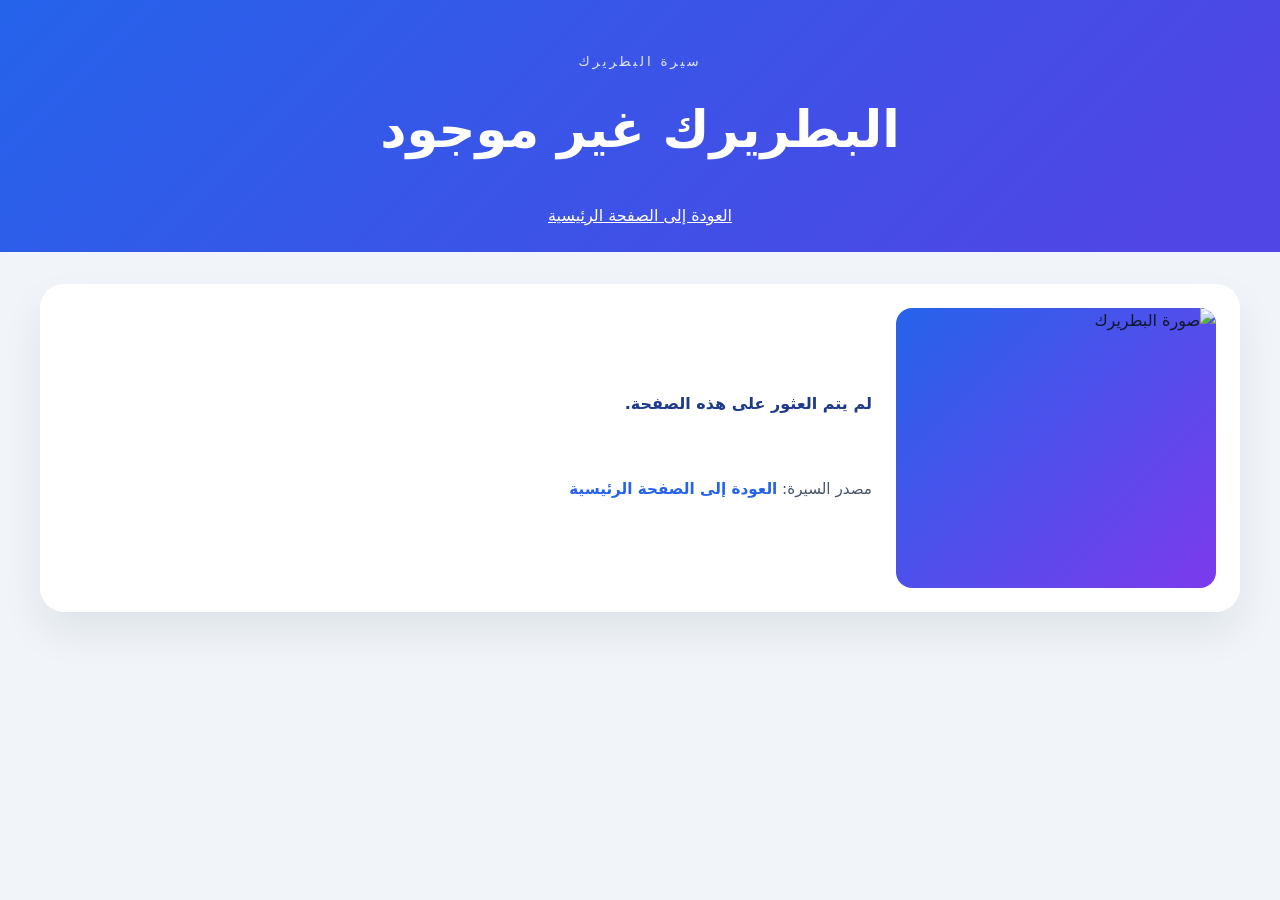
==== details.html @ b46df846 "Fix full patriarch count" ====
<!DOCTYPE html>
<html lang="ar">
<head>
  <meta charset="UTF-8" />
  <meta name="viewport" content="width=device-width, initial-scale=1.0" />
  <title>تفاصيل البطريرك</title>
  <link rel="stylesheet" href="styles.css" />
</head>
<body>
  <header class="hero compact-hero">
    <div class="container hero-content">
      <p class="eyebrow">سيرة البطريرك</p>
      <h1 id="detailTitle">...</h1>
      <a class="back-link" href="index.html">العودة إلى الصفحة الرئيسية</a>
    </div>
  </header>

  <main class="container detail-page">
    <section class="detail-card">
      <img id="detailImage" src="" alt="صورة البطريرك" />
      <div class="detail-content">
        <p class="detail-meta" id="detailMeta"></p>
        <p class="detail-birth" id="detailBirth"></p>
        <p id="detailStory"></p>
        <p class="pope-site">مصدر السيرة: <a id="detailPageLink" href="" target="_blank" rel="noopener">عرض المصدر الخارجي</a></p>
      </div>
    </section>
  </main>

  <script src="pope-data.js?v=20260820-118"></script>
  <script>
    const params = new URLSearchParams(window.location.search);
    const id = Number(params.get('id'));
    const pope = popeData.find((item) => item.id === id);

    const title = document.getElementById('detailTitle');
    const image = document.getElementById('detailImage');
    const meta = document.getElementById('detailMeta');
    const birth = document.getElementById('detailBirth');
    const story = document.getElementById('detailStory');
    const detailPageLink = document.getElementById('detailPageLink');

    if (pope) {
      title.textContent = pope.name;
      image.src = pope.image;
      image.alt = pope.name;
      meta.textContent = `الفترة: ${pope.reign}`;
      birth.textContent = `الميلاد: ${pope.birth}`;
      story.textContent = pope.story;
      if (detailPageLink) {
        detailPageLink.href = pope.source || 'index.html';
        detailPageLink.textContent = pope.source ? 'عرض المصدر الخارجي' : 'العودة إلى الصفحة الرئيسية';
      }
    } else {
      title.textContent = 'البطريرك غير موجود';
      meta.textContent = 'لم يتم العثور على هذه الصفحة.';
      if (detailPageLink) {
        detailPageLink.href = 'index.html';
        detailPageLink.textContent = 'العودة إلى الصفحة الرئيسية';
      }
    }
  </script>
</body>
</html>
---- styles.css ----
:root {
  color-scheme: light;
  font-family: Inter, system-ui, -apple-system, BlinkMacSystemFont, "Segoe UI", sans-serif;
  line-height: 1.6;
  background: #f1f5f9;
  color: #0f172a;
}

* {
  box-sizing: border-box;
}

body {
  margin: 0;
}

.container {
  width: min(1200px, calc(100% - 2rem));
  margin: 0 auto;
}

.hero {
  padding: 6rem 0 3rem;
  background: linear-gradient(135deg, #2563eb 0%, #4f46e5 90%);
  color: white;
  text-align: center;
}

.hero-content {
  max-width: 760px;
  margin: 0 auto;
}

.eyebrow {
  margin: 0 0 1rem;
  display: inline-block;
  letter-spacing: 0.2em;
  text-transform: uppercase;
  color: rgba(255, 255, 255, 0.85);
  font-size: 0.85rem;
}

.hero h1 {
  margin: 0 0 1rem;
  font-size: clamp(2.5rem, 4vw, 4rem);
}

.hero-copy {
  margin: 0 auto 2rem;
  max-width: 640px;
  color: rgba(255, 255, 255, 0.92);
  font-size: 1.1rem;
}

body {
  direction: rtl;
}

.card-content,
.card p,
.card ul {
  text-align: right;
}

.card ul {
  padding-right: 1.25rem;
  padding-left: 0;
}

button,
.hero-link {
  display: inline-block;
  border: none;
  border-radius: 999px;
  padding: 0.95rem 1.8rem;
  font-weight: 700;
  cursor: pointer;
  background: #ffffff;
  color: #1e3a8a;
  text-decoration: none;
  transition: transform 0.2s ease, box-shadow 0.2s ease, background-color 0.2s ease;
}

button:hover,
.hero-link:hover {
  transform: translateY(-2px);
  box-shadow: 0 15px 25px rgba(15, 23, 42, 0.18);
  background: #eef2ff;
}

.info-grid {
  display: grid;
  grid-template-columns: repeat(auto-fit, minmax(280px, 1fr));
  gap: 1.5rem;
  margin: -2rem auto 3rem;
  padding-bottom: 2rem;
}

.card {
  position: relative;
  min-height: 320px;
  padding: 2rem;
  border-radius: 1.5rem;
  overflow: hidden;
  color: white;
  display: flex;
  flex-direction: column;
  justify-content: flex-end;
  box-shadow: 0 30px 80px rgba(15, 23, 42, 0.18);
  background-size: cover;
  background-position: center;
}

.card::before {
  content: '';
  position: absolute;
  inset: 0;
  background: linear-gradient(180deg, rgba(15, 23, 42, 0.18) 0%, rgba(15, 23, 42, 0.75) 100%);
  z-index: 0;
}

.card-overlay {
  position: absolute;
  inset: 0;
  background: rgba(15, 23, 42, 0.35);
  z-index: 1;
}

.card-content {
  position: relative;
  z-index: 2;
}

.card-label {
  display: inline-flex;
  margin-bottom: 0.75rem;
  padding: 0.35rem 0.8rem;
  border-radius: 999px;
  background: rgba(255, 255, 255, 0.18);
  color: #e0e7ff;
  font-size: 0.9rem;
  text-transform: uppercase;
  letter-spacing: 0.09em;
}

.card h2 {
  margin: 0 0 0.75rem;
  font-size: clamp(1.65rem, 2.5vw, 2.2rem);
}

.card p,
.card ul {
  margin: 0;
  color: rgba(255, 255, 255, 0.95);
  font-size: 1rem;
}

.card ul {
  padding-left: 1.25rem;
}

.card li {
  margin-bottom: 0.55rem;
}

footer {
  padding: 2rem 0;
  text-align: center;
  color: #475569;
}

footer a {
  color: #2563eb;
  text-decoration: none;
  font-weight: 700;
}

.history-section {
  margin: 0 auto 3rem;
  padding: 2rem;
  border-radius: 1.5rem;
  background: white;
  box-shadow: 0 20px 50px rgba(15, 23, 42, 0.08);
}

.history-intro {
  margin-bottom: 1.5rem;
}

.history-intro h2 {
  margin: 0 0 0.75rem;
  color: #1e3a8a;
  font-size: clamp(1.6rem, 2.3vw, 2.2rem);
}

.history-intro p {
  margin: 0;
  color: #475569;
  max-width: 720px;
}

.pager-controls {
  display: flex;
  justify-content: center;
  align-items: center;
  gap: 0.8rem;
  margin-bottom: 1rem;
}

.pager-button {
  width: 2.8rem;
  height: 2.8rem;
  border: none;
  border-radius: 999px;
  background: #2563eb;
  color: white;
  font-size: 1.35rem;
  cursor: pointer;
}

.pager-status {
  min-width: 5rem;
  text-align: center;
  font-weight: 700;
  color: #1e3a8a;
}

.pope-results {
  display: grid;
  grid-template-columns: repeat(auto-fit, minmax(280px, 1fr));
  gap: 1rem;
}

.search-bar {
  display: flex;
  flex-direction: column;
  gap: 0.5rem;
  margin-bottom: 1rem;
}

.search-input {
  width: 100%;
  padding: 0.95rem 1rem;
  border: 1px solid #cbd5e1;
  border-radius: 0.85rem;
  font-size: 1rem;
  color: #0f172a;
}

.list-status {
  margin-bottom: 1rem;
  color: #475569;
  font-weight: 700;
  text-align: center;
}

.detail-link {
  display: inline-block;
  margin-top: 0.75rem;
  color: #2563eb;
  text-decoration: none;
  font-weight: 700;
}

.no-results {
  margin: 0;
  color: #475569;
  font-weight: 700;
}

.pope-card {
  padding: 1rem;
  border-radius: 1rem;
  background: #f8fafc;
  border: 1px solid #e2e8f0;
  box-shadow: 0 10px 25px rgba(15, 23, 42, 0.05);
}

.pope-card img {
  width: 100%;
  height: 180px;
  object-fit: cover;
  border-radius: 0.85rem;
  margin-bottom: 0.8rem;
  background: linear-gradient(135deg, #1d4ed8, #7c3aed);
}

.pope-card h3 {
  margin: 0 0 0.35rem;
  color: #0f172a;
  font-size: 1.05rem;
}

.pope-card p {
  margin: 0 0 0.4rem;
  color: #475569;
  line-height: 1.65;
}

.pope-meta {
  font-weight: 700;
  color: #1e3a8a;
}

.pope-card a {
  display: inline-block;
  margin-top: 0.45rem;
  color: #2563eb;
  text-decoration: none;
  font-weight: 700;
}

.pope-site,
.detail-content .pope-site {
  margin: 0.75rem 0 0.25rem;
  color: #475569;
  font-size: 0.95rem;
}

.pope-site a,
.detail-content .pope-site a {
  color: #2563eb;
  text-decoration: none;
  font-weight: 700;
}

.detail-page {
  padding: 2rem 0 3rem;
}

.detail-card {
  display: grid;
  grid-template-columns: minmax(260px, 320px) 1fr;
  gap: 1.5rem;
  padding: 1.5rem;
  border-radius: 1.5rem;
  background: white;
  box-shadow: 0 20px 40px rgba(15, 23, 42, 0.08);
}

.detail-card img {
  width: 100%;
  height: 100%;
  min-height: 280px;
  object-fit: cover;
  border-radius: 1rem;
  background: linear-gradient(135deg, #2563eb, #7c3aed);
}

.detail-content {
  display: flex;
  flex-direction: column;
  justify-content: center;
}

.detail-meta,
.detail-birth {
  font-weight: 700;
  color: #1e3a8a;
  margin: 0 0 0.5rem;
}

.back-link {
  display: inline-block;
  margin-top: 1rem;
  color: white;
  text-decoration: underline;
}

.compact-hero {
  padding: 3rem 0 1.5rem;
}

@media (max-width: 800px) {
  .detail-card {
    grid-template-columns: 1fr;
  }

  .hero {
    padding: 4rem 0 2.5rem;
  }

  .info-grid {
    margin-top: 0;
  }
}
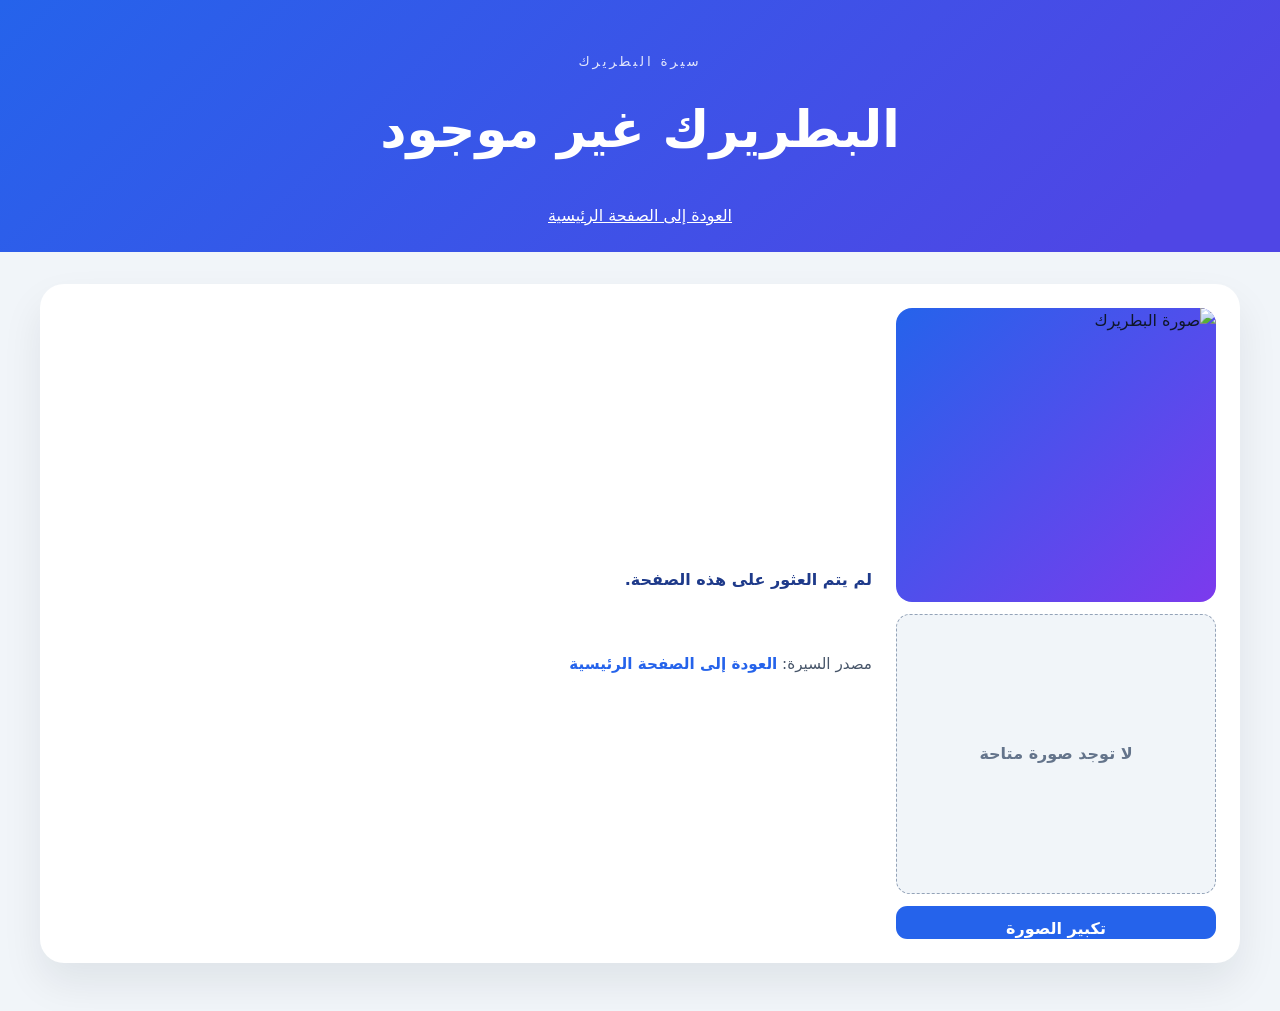
==== commit d0bf0d71: "Add full image viewer and no-photo state" ====
--- a/details.html
+++ b/details.html
@@ -17,7 +17,11 @@
 
   <main class="container detail-page">
     <section class="detail-card">
-      <img id="detailImage" src="" alt="صورة البطريرك" />
+      <div class="detail-image-frame">
+        <img id="detailImage" src="" alt="صورة البطريرك" />
+        <p id="detailNoImage" class="no-photo" hidden>لا توجد صورة متاحة</p>
+        <button id="detailZoomButton" class="image-view-button detail-zoom-button" type="button" hidden>تكبير الصورة</button>
+      </div>
       <div class="detail-content">
         <p class="detail-meta" id="detailMeta"></p>
         <p class="detail-birth" id="detailBirth"></p>
@@ -35,6 +39,8 @@
 
     const title = document.getElementById('detailTitle');
     const image = document.getElementById('detailImage');
+    const noImage = document.getElementById('detailNoImage');
+    const zoomButton = document.getElementById('detailZoomButton');
     const meta = document.getElementById('detailMeta');
     const birth = document.getElementById('detailBirth');
     const story = document.getElementById('detailStory');
@@ -42,8 +48,16 @@
 
     if (pope) {
       title.textContent = pope.name;
-      image.src = pope.image;
-      image.alt = pope.name;
+      if (pope.image) {
+        image.src = pope.image;
+        image.alt = pope.name;
+        zoomButton.hidden = false;
+        zoomButton.dataset.image = pope.image;
+        zoomButton.dataset.title = pope.name;
+      } else {
+        image.hidden = true;
+        noImage.hidden = false;
+      }
       meta.textContent = `الفترة: ${pope.reign}`;
       birth.textContent = `الميلاد: ${pope.birth}`;
       story.textContent = pope.story;
@@ -60,5 +74,6 @@
       }
     }
   </script>
+  <script src="script.js?v=20260824-viewer"></script>
 </body>
 </html>
--- a/styles.css
+++ b/styles.css
@@ -69,6 +69,9 @@
 
 button,
 .hero-link {
+  /* enable animated effects and ripples */
+  position: relative;
+  overflow: hidden;
   display: inline-block;
   border: none;
   border-radius: 999px;
@@ -78,7 +81,42 @@
   background: #ffffff;
   color: #1e3a8a;
   text-decoration: none;
-  transition: transform 0.2s ease, box-shadow 0.2s ease, background-color 0.2s ease;
+  transition: transform 180ms cubic-bezier(.2,.9,.2,1), box-shadow 180ms ease, background-color 180ms ease;
+  will-change: transform;
+}
+
+button:hover,
+.hero-link:hover {
+  transform: translateY(-3px) scale(1.02);
+  box-shadow: 0 18px 35px rgba(15, 23, 42, 0.12);
+  background: #eef2ff;
+}
+
+button:active,
+.hero-link:active,
+.btn-press {
+  /* quick pressed look */
+  transform: translateY(0) scale(0.985) rotate(-0.6deg);
+  transition: transform 120ms ease;
+}
+
+/* ripple element */
+.ripple {
+  position: absolute;
+  border-radius: 50%;
+  transform: scale(0);
+  opacity: 0.9;
+  pointer-events: none;
+  animation: ripple 600ms cubic-bezier(.2,.9,.2,1);
+  background: rgba(255, 255, 255, 0.6);
+  mix-blend-mode: screen;
+}
+
+@keyframes ripple {
+  to {
+    transform: scale(1);
+    opacity: 0;
+  }
 }
 
 button:hover,
@@ -231,20 +269,131 @@
   gap: 1rem;
 }
 
+.search-panel {
+  margin-bottom: 1.5rem;
+  padding: 1.25rem;
+  border: 1px solid #dbeafe;
+  border-radius: 1.1rem;
+  background: linear-gradient(135deg, #eff6ff 0%, #f8fafc 100%);
+  box-shadow: 0 18px 45px rgba(37, 99, 235, 0.08);
+}
+
+.search-header {
+  display: flex;
+  align-items: center;
+  justify-content: space-between;
+  gap: 0.75rem;
+  margin-bottom: 0.75rem;
+}
+
+.search-header label {
+  font-weight: 800;
+  color: #1e3a8a;
+}
+
 .search-bar {
   display: flex;
-  flex-direction: column;
   gap: 0.5rem;
   margin-bottom: 1rem;
 }
 
+.search-controls {
+  display: flex;
+  align-items: stretch;
+  width: 100%;
+  gap: 0.6rem;
+}
+
 .search-input {
   width: 100%;
-  padding: 0.95rem 1rem;
-  border: 1px solid #cbd5e1;
-  border-radius: 0.85rem;
+  padding: 1rem 1.1rem;
+  border: 1px solid #bfdbfe;
+  border-radius: 0.9rem;
   font-size: 1rem;
   color: #0f172a;
+  background: rgba(255, 255, 255, 0.9);
+  box-shadow: inset 0 1px 2px rgba(15, 23, 42, 0.04);
+}
+
+.voice-button {
+  display: inline-flex;
+  align-items: center;
+  justify-content: center;
+  flex: 0 0 auto;
+  gap: 0.45rem;
+  min-width: 7.5rem;
+  padding: 0.7rem 0.9rem;
+  border: 1px solid #93c5fd;
+  border-radius: 0.9rem;
+  background: #ffffff;
+  color: #1d4ed8;
+  font: inherit;
+  font-weight: 800;
+  cursor: pointer;
+  transition: background 0.2s ease, border-color 0.2s ease, transform 0.2s ease;
+}
+
+.voice-button:hover {
+  transform: translateY(-1px);
+  background: #eff6ff;
+}
+
+.voice-button.is-listening {
+  border-color: #dc2626;
+  background: #fef2f2;
+  color: #b91c1c;
+}
+
+.voice-button:disabled {
+  cursor: not-allowed;
+  opacity: 0.65;
+}
+
+.filter-buttons,
+.utility-buttons {
+  display: flex;
+  flex-wrap: wrap;
+  gap: 0.6rem;
+  margin-top: 0.75rem;
+}
+
+.filter-button,
+.secondary-button,
+.ghost-button {
+  border: none;
+  border-radius: 999px;
+  padding: 0.7rem 1rem;
+  font-weight: 700;
+  cursor: pointer;
+  transition: all 0.2s ease;
+}
+
+.filter-button {
+  background: #e2e8f0;
+  color: #0f172a;
+}
+
+.filter-button.is-active {
+  background: linear-gradient(135deg, #2563eb, #4f46e5);
+  color: white;
+  box-shadow: 0 10px 20px rgba(37, 99, 235, 0.2);
+}
+
+.secondary-button {
+  background: #dbeafe;
+  color: #1d4ed8;
+}
+
+.ghost-button {
+  background: transparent;
+  color: #1e3a8a;
+  border: 1px solid #bfdbfe;
+}
+
+.filter-button:hover,
+.secondary-button:hover,
+.ghost-button:hover {
+  transform: translateY(-1px);
 }
 
 .list-status {
@@ -268,12 +417,30 @@
   font-weight: 700;
 }
 
+@media (max-width: 560px) {
+  .search-controls {
+    flex-direction: column;
+  }
+
+  .voice-button {
+    width: 100%;
+  }
+}
+
 .pope-card {
-  padding: 1rem;
-  border-radius: 1rem;
-  background: #f8fafc;
+  display: flex;
+  flex-direction: column;
+  padding: 0.9rem;
+  border-radius: 1.1rem;
+  background: linear-gradient(180deg, #ffffff 0%, #f8fafc 100%);
   border: 1px solid #e2e8f0;
-  box-shadow: 0 10px 25px rgba(15, 23, 42, 0.05);
+  box-shadow: 0 15px 35px rgba(15, 23, 42, 0.06);
+  transition: transform 0.2s ease, box-shadow 0.2s ease;
+}
+
+.pope-card:hover {
+  transform: translateY(-3px);
+  box-shadow: 0 20px 40px rgba(37, 99, 235, 0.12);
 }
 
 .pope-card img {
@@ -285,10 +452,66 @@
   background: linear-gradient(135deg, #1d4ed8, #7c3aed);
 }
 
+.image-view-button {
+  display: block;
+  width: 100%;
+  padding: 0;
+  border: 0;
+  background: transparent;
+  color: inherit;
+  cursor: zoom-in;
+}
+
+.image-view-button img {
+  display: block;
+}
+
+.no-photo {
+  display: grid;
+  place-items: center;
+  min-height: 180px;
+  margin: 0 0 0.8rem;
+  border: 1px dashed #94a3b8;
+  border-radius: 0.85rem;
+  background: #f1f5f9;
+  color: #64748b;
+  font-weight: 800;
+}
+
+.pope-card-body {
+  display: flex;
+  flex-direction: column;
+  gap: 0.3rem;
+}
+
+.pope-card-top {
+  display: flex;
+  align-items: center;
+  justify-content: space-between;
+  gap: 0.5rem;
+  margin-bottom: 0.2rem;
+}
+
+.pope-number {
+  font-size: 0.8rem;
+  font-weight: 800;
+  color: #4f46e5;
+}
+
+.pope-tag {
+  display: inline-flex;
+  padding: 0.25rem 0.6rem;
+  border-radius: 999px;
+  background: #e0e7ff;
+  color: #3730a3;
+  font-size: 0.75rem;
+  font-weight: 700;
+}
+
 .pope-card h3 {
   margin: 0 0 0.35rem;
   color: #0f172a;
-  font-size: 1.05rem;
+  font-size: 1.1rem;
 }
 
 .pope-card p {
@@ -316,6 +539,24 @@
   color: #475569;
   font-size: 0.95rem;
 }
+
+/* Actions on each pope card */
+.pope-actions {
+  display: flex;
+  gap: 0.6rem;
+  align-items: center;
+  margin-top: 0.5rem;
+}
+.more-info-button {
+  border: none;
+  background: linear-gradient(135deg, #2563eb, #4f46e5);
+  color: white;
+  padding: 0.6rem 0.9rem;
+  border-radius: 999px;
+  font-weight: 800;
+  cursor: pointer;
+}
+.more-info-button:hover { transform: translateY(-2px); box-shadow: 0 12px 30px rgba(37,99,235,0.18); }
 
 .pope-site a,
 .detail-content .pope-site a {
@@ -347,6 +588,27 @@
   background: linear-gradient(135deg, #2563eb, #7c3aed);
 }
 
+.detail-image-frame {
+  display: flex;
+  flex-direction: column;
+  gap: 0.75rem;
+}
+
+.detail-image-frame .no-photo {
+  min-height: 280px;
+  margin: 0;
+}
+
+.detail-zoom-button {
+  padding: 0.65rem 0.9rem;
+  border-radius: 0.7rem;
+  background: #2563eb;
+  color: #ffffff;
+  font: inherit;
+  font-weight: 800;
+  cursor: zoom-in;
+}
+
 .detail-content {
   display: flex;
   flex-direction: column;
@@ -384,3 +646,232 @@
     margin-top: 0;
   }
 }
+
+/* Dice roll overlay and selection highlight */
+.dice-roll {
+  /* full-screen backdrop to ensure the dice is visible */
+  position: fixed;
+  inset: 0;
+  display: flex;
+  align-items: center;
+  justify-content: center;
+  background: rgba(2,6,23,0.55);
+  z-index: 99999;
+}
+.dice-roll .dice-panel {
+  background: linear-gradient(135deg, #ffffff, #f8fbff);
+  border-radius: 12px;
+  padding: 1rem 1.2rem;
+  box-shadow: 0 30px 90px rgba(2, 6, 23, 0.48);
+  text-align: center;
+  min-width: 260px;
+  color: #0f172a;
+}
+.dice-roll .value {
+  font-size: 1.05rem;
+  font-weight: 900;
+  color: #1e3a8a;
+  margin-bottom: 0.25rem;
+}
+.dice-roll .label {
+  font-size: 0.95rem;
+  color: #475569;
+}
+@keyframes rollBounce {
+  0% { transform: translateY(-6px) scale(1); }
+  50% { transform: translateY(6px) scale(1.03); }
+  100% { transform: translateY(0) scale(1); }
+}
+.dice-roll .value { animation: rollBounce 600ms ease-in-out infinite; }
+
+.pope-card.highlight {
+  box-shadow: 0 30px 80px rgba(37, 99, 235, 0.22);
+  transform: translateY(-6px) scale(1.02);
+  border-color: #2563eb;
+  animation: pulse 1200ms ease-in-out 3;
+}
+@keyframes pulse {
+  0% { transform: translateY(-3px) scale(1.00); }
+  50% { transform: translateY(-6px) scale(1.02); }
+  100% { transform: translateY(-3px) scale(1.00); }
+}
+
+/* 3D dice cube styles */
+.dice-cube {
+  display: flex;
+  justify-content: center;
+  align-items: center;
+  margin-bottom: 0.6rem;
+  perspective: 1100px; /* stronger 3D perspective */
+}
+.dice-cube .cube {
+  --size: 140px;
+  --half: calc(var(--size) / 2);
+  width: var(--size);
+  height: var(--size);
+  position: relative;
+  transform-style: preserve-3d;
+  transform: rotateX(0deg) rotateY(0deg);
+  transition: transform 700ms cubic-bezier(.22,.9,.35,1);
+}
+.dice-cube .face {
+  position: absolute;
+  width: var(--size);
+  height: var(--size);
+  display: flex;
+  align-items: center;
+  justify-content: center;
+  font-weight: 900;
+  font-size: 1.6rem;
+  color: #ffffff;
+  background: linear-gradient(180deg, #1e3a8a 0%, #2563eb 100%);
+  border: 3px solid rgba(255,255,255,0.12);
+  border-radius: 10px;
+  box-shadow: 0 14px 30px rgba(2,6,23,0.28) inset;
+  backface-visibility: hidden;
+}
+.dice-cube .face1 { transform: rotateY(0deg) translateZ(var(--half)); }
+.dice-cube .face2 { transform: rotateY(180deg) translateZ(var(--half)); }
+.dice-cube .face3 { transform: rotateY(90deg) translateZ(var(--half)); }
+.dice-cube .face4 { transform: rotateY(-90deg) translateZ(var(--half)); }
+.dice-cube .face5 { transform: rotateX(90deg) translateZ(var(--half)); }
+.dice-cube .face6 { transform: rotateX(-90deg) translateZ(var(--half)); }
+
+.dice-cube .cube.rolling {
+  animation: cubeRoll 1600ms cubic-bezier(.18,.9,.3,1) forwards;
+}
+
+@keyframes cubeRoll {
+  0% { transform: rotateX(0deg) rotateY(0deg); }
+  20% { transform: rotateX(900deg) rotateY(540deg); }
+  50% { transform: rotateX(1260deg) rotateY(900deg); }
+  80% { transform: rotateX(1620deg) rotateY(1260deg); }
+  100% { transform: rotateX(1800deg) rotateY(1440deg); }
+}
+
+/* More-info modal (Wikipedia/Wikidata content) */
+.more-info-modal {
+  position: fixed;
+  inset: 0;
+  display: flex;
+  align-items: center;
+  justify-content: center;
+  z-index: 100000;
+}
+.more-info-backdrop {
+  position: absolute;
+  inset: 0;
+  background: rgba(2,6,23,0.6);
+}
+.more-info-panel {
+  position: relative;
+  z-index: 100001;
+  width: min(980px, calc(100% - 2rem));
+  max-height: calc(100% - 4rem);
+  overflow: auto;
+  background: #ffffff;
+  border-radius: 12px;
+  padding: 1.25rem 1.5rem;
+  box-shadow: 0 30px 90px rgba(2,6,23,0.5);
+  direction: rtl;
+}
+.more-info-content {
+  color: #0f172a;
+  line-height: 1.6;
+}
+.more-info-content h2 { margin-top: 0; color: #1e3a8a; }
+.more-info-image { width: 220px; height: auto; float: left; margin-left: 1rem; margin-bottom: 0.6rem; border-radius: 8px; }
+.more-info-extract { margin-bottom: 0.8rem; font-weight: 700; color: #334155; }
+.more-info-full { color: #475569; }
+.more-info-close {
+  position: absolute;
+  top: 8px;
+  left: 8px;
+  background: transparent;
+  border: none;
+  font-size: 1.6rem;
+  cursor: pointer;
+  color: #334155;
+}
+.more-info-panel a { color: #2563eb; }
+
+.image-viewer {
+  position: fixed;
+  inset: 0;
+  z-index: 100002;
+  display: grid;
+  place-items: center;
+  padding: 1rem;
+}
+
+.image-viewer-backdrop {
+  position: absolute;
+  inset: 0;
+  background: rgba(2, 6, 23, 0.86);
+}
+
+.image-viewer-panel {
+  position: relative;
+  z-index: 1;
+  width: min(1100px, 100%);
+  height: min(90vh, 800px);
+  display: flex;
+  flex-direction: column;
+  overflow: hidden;
+  border-radius: 0.9rem;
+  background: #0f172a;
+  box-shadow: 0 30px 90px rgba(0, 0, 0, 0.5);
+}
+
+.image-viewer-toolbar {
+  display: flex;
+  align-items: center;
+  justify-content: space-between;
+  gap: 1rem;
+  padding: 0.75rem 1rem;
+  color: #ffffff;
+}
+
+.image-viewer-actions {
+  display: flex;
+  gap: 0.4rem;
+}
+
+.image-viewer-actions button {
+  min-width: 2.4rem;
+  min-height: 2.2rem;
+  border: 1px solid #475569;
+  border-radius: 0.45rem;
+  background: #1e293b;
+  color: #ffffff;
+  font: inherit;
+  font-weight: 800;
+  cursor: pointer;
+}
+
+.image-viewer-stage {
+  display: grid;
+  place-items: center;
+  min-height: 0;
+  flex: 1;
+  overflow: auto;
+  padding: 1rem;
+}
+
+.image-viewer-stage img {
+  max-width: 100%;
+  max-height: 100%;
+  object-fit: contain;
+  transform-origin: center;
+  transition: transform 0.2s ease;
+}
+
+@media (max-width: 800px) {
+  .more-info-image { width: 100%; float: none; margin: 0 0 0.8rem 0; }
+  .more-info-panel { padding: 0.9rem; }
+
+  .image-viewer-panel { height: min(88vh, 700px); }
+  .image-viewer-toolbar { align-items: flex-start; flex-direction: column; }
+  .image-viewer-actions { width: 100%; }
+  .image-viewer-actions button { flex: 1; }
+}
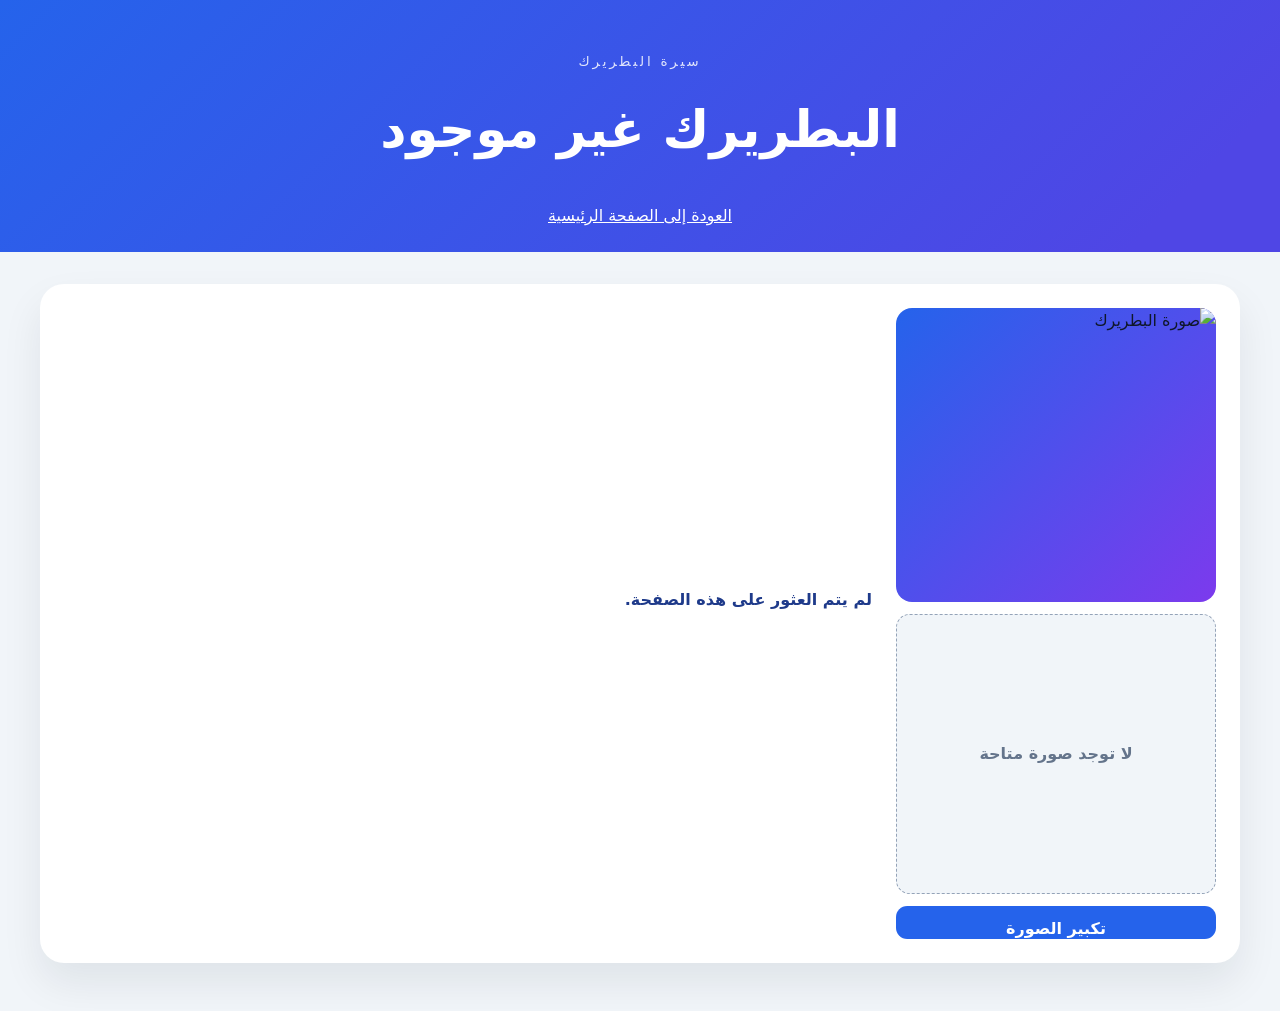
==== commit 8c4fbd6c: "Improve biography viewer and pope images" ====
--- a/details.html
+++ b/details.html
@@ -26,7 +26,6 @@
         <p class="detail-meta" id="detailMeta"></p>
         <p class="detail-birth" id="detailBirth"></p>
         <p id="detailStory"></p>
-        <p class="pope-site">مصدر السيرة: <a id="detailPageLink" href="" target="_blank" rel="noopener">عرض المصدر الخارجي</a></p>
       </div>
     </section>
   </main>
@@ -44,7 +43,6 @@
     const meta = document.getElementById('detailMeta');
     const birth = document.getElementById('detailBirth');
     const story = document.getElementById('detailStory');
-    const detailPageLink = document.getElementById('detailPageLink');
 
     if (pope) {
       title.textContent = pope.name;
@@ -61,17 +59,9 @@
       meta.textContent = `الفترة: ${pope.reign}`;
       birth.textContent = `الميلاد: ${pope.birth}`;
       story.textContent = pope.story;
-      if (detailPageLink) {
-        detailPageLink.href = pope.source || 'index.html';
-        detailPageLink.textContent = pope.source ? 'عرض المصدر الخارجي' : 'العودة إلى الصفحة الرئيسية';
-      }
     } else {
       title.textContent = 'البطريرك غير موجود';
       meta.textContent = 'لم يتم العثور على هذه الصفحة.';
-      if (detailPageLink) {
-        detailPageLink.href = 'index.html';
-        detailPageLink.textContent = 'العودة إلى الصفحة الرئيسية';
-      }
     }
   </script>
   <script src="script.js?v=20260824-viewer"></script>
--- a/styles.css
+++ b/styles.css
@@ -453,6 +453,7 @@
 }
 
 .image-view-button {
+  position: relative;
   display: block;
   width: 100%;
   padding: 0;
@@ -464,6 +465,19 @@
 
 .image-view-button img {
   display: block;
+}
+
+.image-view-label {
+  position: absolute;
+  right: 0.7rem;
+  bottom: 1.4rem;
+  padding: 0.35rem 0.55rem;
+  border-radius: 0.45rem;
+  background: rgba(15, 23, 42, 0.78);
+  color: #ffffff;
+  font-size: 0.78rem;
+  font-weight: 800;
+  pointer-events: none;
 }
 
 .no-photo {
@@ -783,6 +797,16 @@
 .more-info-image { width: 220px; height: auto; float: left; margin-left: 1rem; margin-bottom: 0.6rem; border-radius: 8px; }
 .more-info-extract { margin-bottom: 0.8rem; font-weight: 700; color: #334155; }
 .more-info-full { color: #475569; }
+.biography-facts { color: #1e3a8a; font-weight: 800; }
+.biography-frame {
+  display: block;
+  width: 100%;
+  min-height: 60vh;
+  margin-top: 1rem;
+  border: 1px solid #cbd5e1;
+  border-radius: 0.65rem;
+  background: #f8fafc;
+}
 .more-info-close {
   position: absolute;
   top: 8px;
@@ -869,6 +893,7 @@
 @media (max-width: 800px) {
   .more-info-image { width: 100%; float: none; margin: 0 0 0.8rem 0; }
   .more-info-panel { padding: 0.9rem; }
+  .biography-frame { min-height: 65vh; }
 
   .image-viewer-panel { height: min(88vh, 700px); }
   .image-viewer-toolbar { align-items: flex-start; flex-direction: column; }
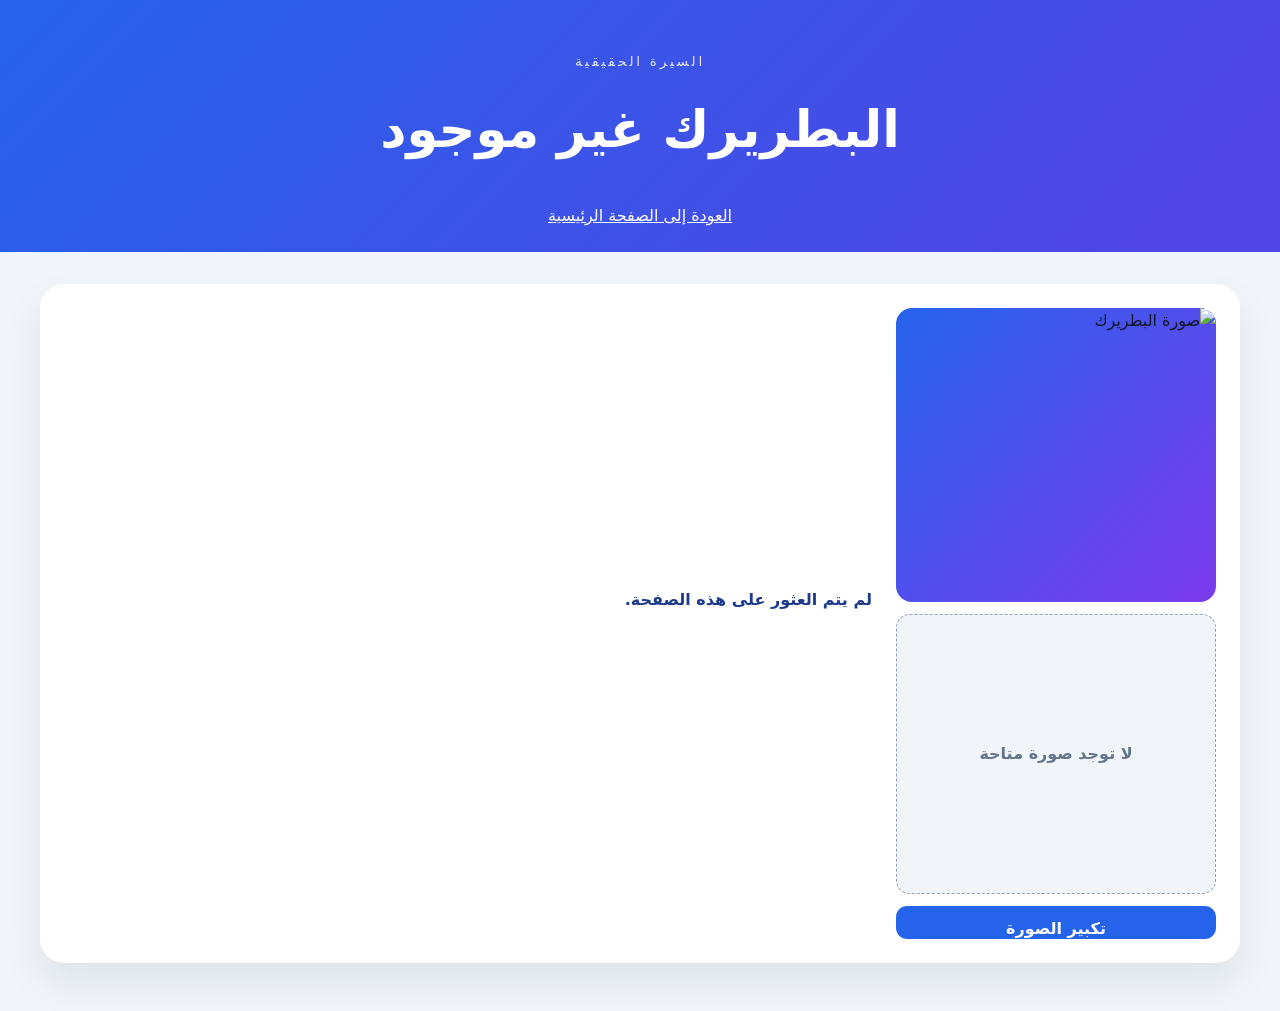
==== commit 66f62b01: "Show local pope biographies" ====
--- a/details.html
+++ b/details.html
@@ -9,7 +9,7 @@
 <body>
   <header class="hero compact-hero">
     <div class="container hero-content">
-      <p class="eyebrow">سيرة البطريرك</p>
+      <p class="eyebrow">السيرة الحقيقية</p>
       <h1 id="detailTitle">...</h1>
       <a class="back-link" href="index.html">العودة إلى الصفحة الرئيسية</a>
     </div>
--- a/styles.css
+++ b/styles.css
@@ -447,6 +447,7 @@
   width: 100%;
   height: 180px;
   object-fit: cover;
+  object-position: center top;
   border-radius: 0.85rem;
   margin-bottom: 0.8rem;
   background: linear-gradient(135deg, #1d4ed8, #7c3aed);
@@ -468,14 +469,17 @@
 }
 
 .image-view-label {
+  display: grid;
+  place-items: center;
   position: absolute;
   right: 0.7rem;
   bottom: 1.4rem;
-  padding: 0.35rem 0.55rem;
+  width: 2rem;
+  height: 2rem;
   border-radius: 0.45rem;
   background: rgba(15, 23, 42, 0.78);
   color: #ffffff;
-  font-size: 0.78rem;
+  font-size: 1.25rem;
   font-weight: 800;
   pointer-events: none;
 }
@@ -562,11 +566,16 @@
   margin-top: 0.5rem;
 }
 .more-info-button {
+  display: grid;
+  place-items: center;
+  width: 2.75rem;
+  height: 2.75rem;
   border: none;
   background: linear-gradient(135deg, #2563eb, #4f46e5);
   color: white;
-  padding: 0.6rem 0.9rem;
+  padding: 0;
   border-radius: 999px;
+  font-size: 1.35rem;
   font-weight: 800;
   cursor: pointer;
 }
@@ -598,6 +607,7 @@
   height: 100%;
   min-height: 280px;
   object-fit: cover;
+  object-position: center top;
   border-radius: 1rem;
   background: linear-gradient(135deg, #2563eb, #7c3aed);
 }
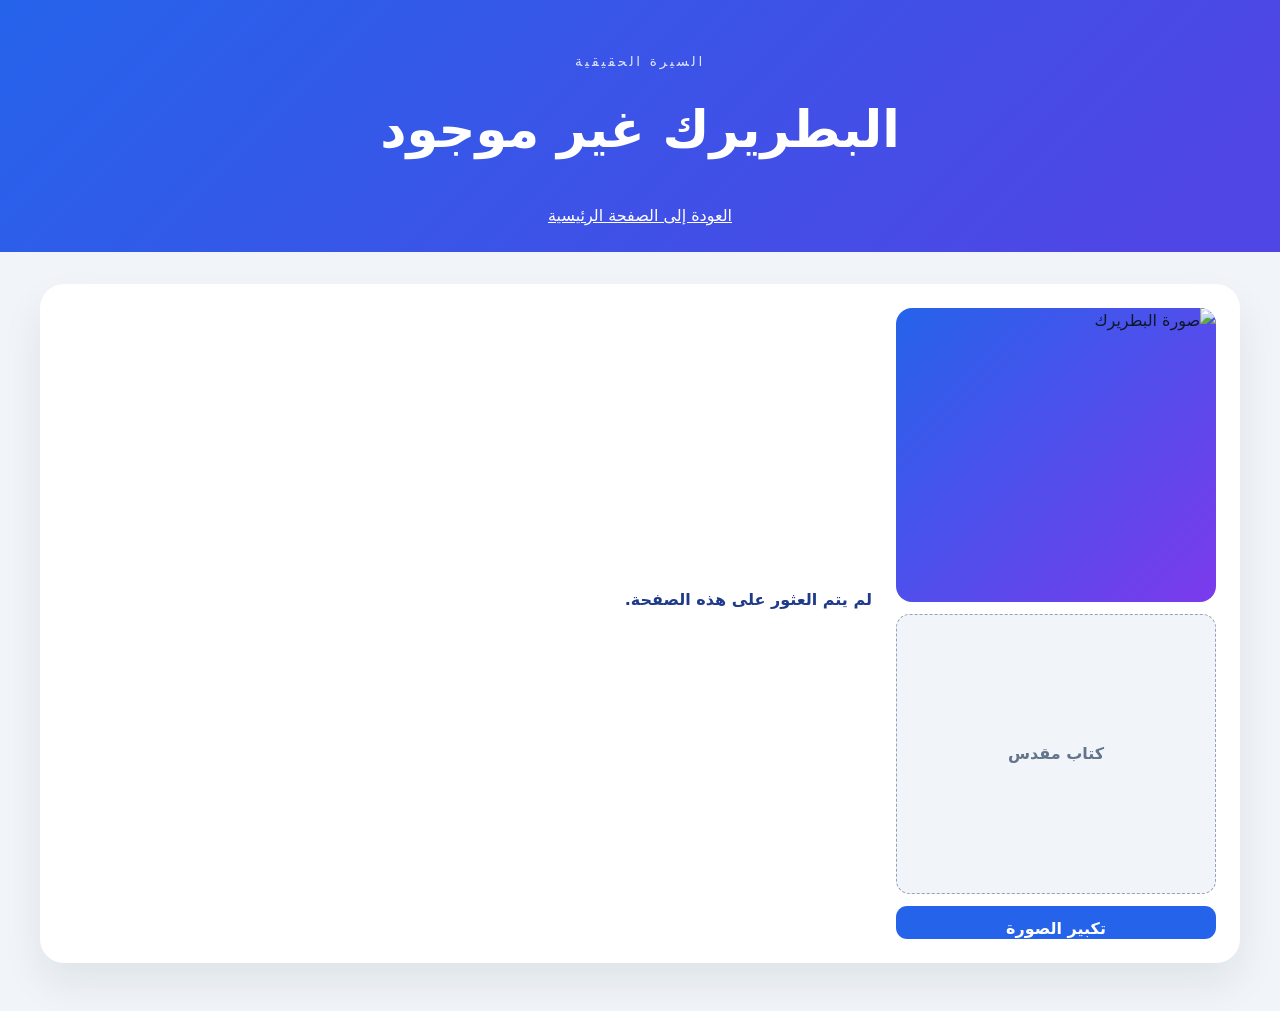
==== commit 07a254a9: "Use Bible label for missing photos" ====
--- a/details.html
+++ b/details.html
@@ -19,7 +19,7 @@
     <section class="detail-card">
       <div class="detail-image-frame">
         <img id="detailImage" src="" alt="صورة البطريرك" />
-        <p id="detailNoImage" class="no-photo" hidden>لا توجد صورة متاحة</p>
+        <p id="detailNoImage" class="no-photo" hidden>كتاب مقدس</p>
         <button id="detailZoomButton" class="image-view-button detail-zoom-button" type="button" hidden>تكبير الصورة</button>
       </div>
       <div class="detail-content">
--- a/styles.css
+++ b/styles.css
@@ -468,22 +468,6 @@
   display: block;
 }
 
-.image-view-label {
-  display: grid;
-  place-items: center;
-  position: absolute;
-  right: 0.7rem;
-  bottom: 1.4rem;
-  width: 2rem;
-  height: 2rem;
-  border-radius: 0.45rem;
-  background: rgba(15, 23, 42, 0.78);
-  color: #ffffff;
-  font-size: 1.25rem;
-  font-weight: 800;
-  pointer-events: none;
-}
-
 .no-photo {
   display: grid;
   place-items: center;
@@ -543,6 +527,13 @@
   color: #1e3a8a;
 }
 
+.pope-description {
+  display: -webkit-box;
+  -webkit-box-orient: vertical;
+  -webkit-line-clamp: 5;
+  overflow: hidden;
+}
+
 .pope-card a {
   display: inline-block;
   margin-top: 0.45rem;
@@ -566,16 +557,12 @@
   margin-top: 0.5rem;
 }
 .more-info-button {
-  display: grid;
-  place-items: center;
-  width: 2.75rem;
-  height: 2.75rem;
   border: none;
   background: linear-gradient(135deg, #2563eb, #4f46e5);
   color: white;
-  padding: 0;
+  padding: 0.6rem 0.9rem;
   border-radius: 999px;
-  font-size: 1.35rem;
+  font-size: 0.9rem;
   font-weight: 800;
   cursor: pointer;
 }
@@ -808,15 +795,6 @@
 .more-info-extract { margin-bottom: 0.8rem; font-weight: 700; color: #334155; }
 .more-info-full { color: #475569; }
 .biography-facts { color: #1e3a8a; font-weight: 800; }
-.biography-frame {
-  display: block;
-  width: 100%;
-  min-height: 60vh;
-  margin-top: 1rem;
-  border: 1px solid #cbd5e1;
-  border-radius: 0.65rem;
-  background: #f8fafc;
-}
 .more-info-close {
   position: absolute;
   top: 8px;
@@ -903,7 +881,6 @@
 @media (max-width: 800px) {
   .more-info-image { width: 100%; float: none; margin: 0 0 0.8rem 0; }
   .more-info-panel { padding: 0.9rem; }
-  .biography-frame { min-height: 65vh; }
 
   .image-viewer-panel { height: min(88vh, 700px); }
   .image-viewer-toolbar { align-items: flex-start; flex-direction: column; }
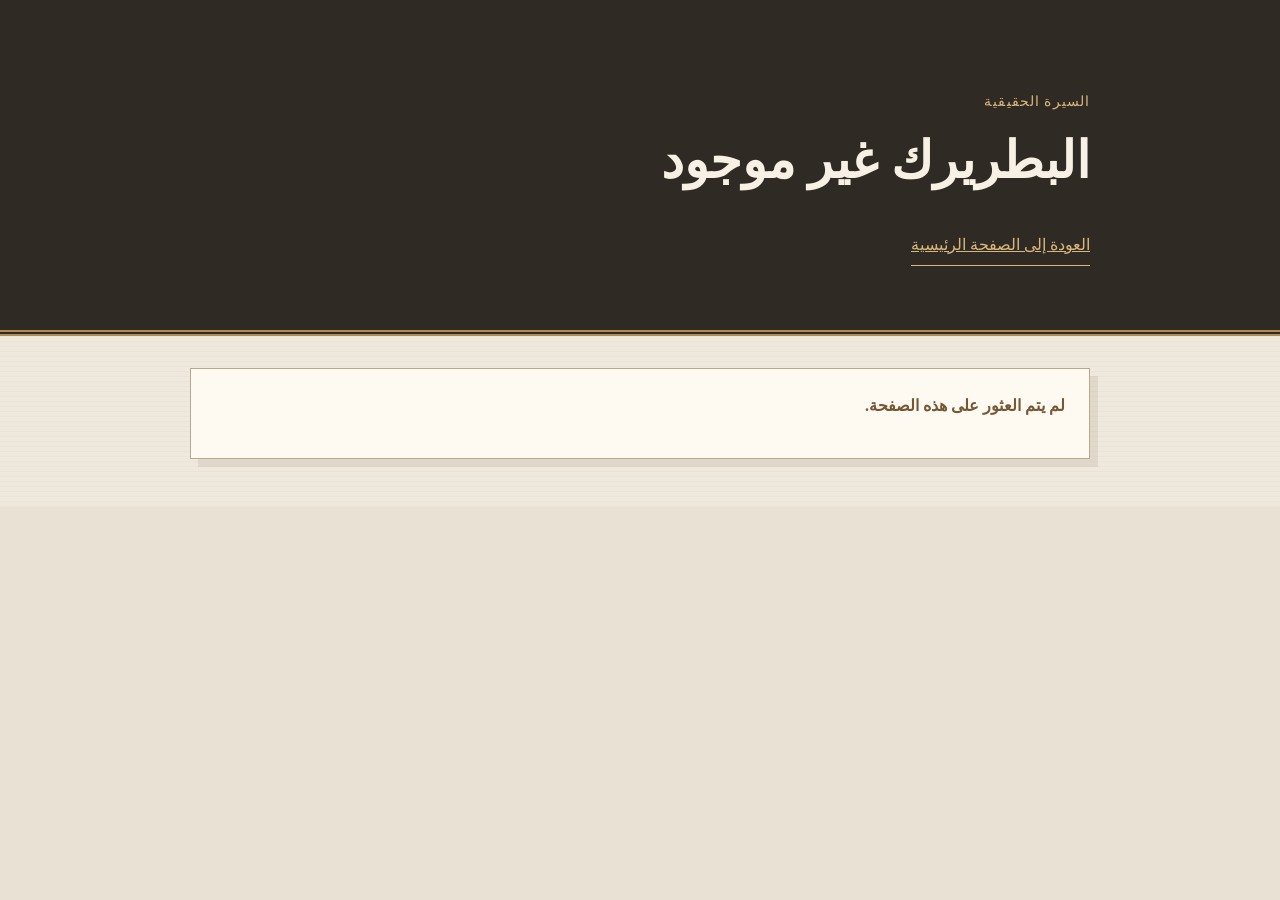
==== commit b5110fb4: "Create text-first book layout" ====
--- a/details.html
+++ b/details.html
@@ -17,11 +17,6 @@
 
   <main class="container detail-page">
     <section class="detail-card">
-      <div class="detail-image-frame">
-        <img id="detailImage" src="" alt="صورة البطريرك" />
-        <p id="detailNoImage" class="no-photo" hidden>كتاب مقدس</p>
-        <button id="detailZoomButton" class="image-view-button detail-zoom-button" type="button" hidden>تكبير الصورة</button>
-      </div>
       <div class="detail-content">
         <p class="detail-meta" id="detailMeta"></p>
         <p class="detail-birth" id="detailBirth"></p>
@@ -37,25 +32,12 @@
     const pope = popeData.find((item) => item.id === id);
 
     const title = document.getElementById('detailTitle');
-    const image = document.getElementById('detailImage');
-    const noImage = document.getElementById('detailNoImage');
-    const zoomButton = document.getElementById('detailZoomButton');
     const meta = document.getElementById('detailMeta');
     const birth = document.getElementById('detailBirth');
     const story = document.getElementById('detailStory');
 
     if (pope) {
       title.textContent = pope.name;
-      if (pope.image) {
-        image.src = pope.image;
-        image.alt = pope.name;
-        zoomButton.hidden = false;
-        zoomButton.dataset.image = pope.image;
-        zoomButton.dataset.title = pope.name;
-      } else {
-        image.hidden = true;
-        noImage.hidden = false;
-      }
       meta.textContent = `الفترة: ${pope.reign}`;
       birth.textContent = `الميلاد: ${pope.birth}`;
       story.textContent = pope.story;
--- a/styles.css
+++ b/styles.css
@@ -760,6 +760,250 @@
   100% { transform: rotateX(1800deg) rotateY(1440deg); }
 }
 
+/* Text-first historical book layout */
+:root {
+  font-family: "Amiri", "Noto Naskh Arabic", Georgia, serif;
+  background: #e9e1d3;
+  color: #302a24;
+}
+
+body {
+  background:
+    linear-gradient(rgba(255, 255, 255, 0.22), rgba(255, 255, 255, 0.22)),
+    repeating-linear-gradient(0deg, rgba(88, 66, 43, 0.035) 0, rgba(88, 66, 43, 0.035) 1px, transparent 1px, transparent 5px),
+    #e9e1d3;
+}
+
+.hero {
+  padding: 5.5rem 0 4rem;
+  background: #302a24;
+  border-bottom: 6px double #b08b57;
+  text-align: right;
+}
+
+.hero-content {
+  max-width: 900px;
+}
+
+.hero .eyebrow {
+  color: #d8b77d;
+  letter-spacing: 0.08em;
+}
+
+.hero h1 {
+  max-width: 760px;
+  color: #f7f0e4;
+  font-weight: 700;
+  line-height: 1.25;
+}
+
+.hero-copy {
+  margin-right: 0;
+  color: #d8cdbd;
+  font-size: 1.2rem;
+}
+
+.hero-link,
+.back-link {
+  border-bottom: 1px solid #d8b77d;
+  border-radius: 0;
+  padding: 0.45rem 0;
+  background: transparent;
+  color: #d8b77d;
+}
+
+.hero-link:hover,
+.back-link:hover {
+  background: transparent;
+  box-shadow: none;
+  color: #fff2d6;
+}
+
+.info-grid {
+  grid-template-columns: repeat(2, 1fr);
+  gap: 0;
+  margin: 2.5rem auto 4rem;
+  border-top: 1px solid #b9a78e;
+  border-right: 1px solid #b9a78e;
+}
+
+.card {
+  min-height: 250px;
+  padding: 2rem 2.25rem;
+  border: 0;
+  border-left: 1px solid #b9a78e;
+  border-bottom: 1px solid #b9a78e;
+  border-radius: 0;
+  background: rgba(249, 245, 237, 0.72);
+  color: #302a24;
+  box-shadow: none;
+  justify-content: flex-start;
+}
+
+.card::before,
+.card-overlay {
+  display: none;
+}
+
+.card-label {
+  border-bottom: 1px solid #b08b57;
+  border-radius: 0;
+  padding: 0 0 0.35rem;
+  background: transparent;
+  color: #98713f;
+  font-size: 0.95rem;
+}
+
+.card h2 {
+  color: #4a3423;
+  font-size: 1.8rem;
+}
+
+.card p,
+.card ul {
+  color: #5c5044;
+}
+
+.history-section {
+  margin-bottom: 4rem;
+  padding: 2.5rem;
+  border: 1px solid #b9a78e;
+  border-radius: 0;
+  background: rgba(249, 245, 237, 0.82);
+  box-shadow: 8px 8px 0 rgba(112, 83, 49, 0.1);
+}
+
+.history-intro h2,
+.search-header label,
+.history-intro p,
+.pager-status {
+  color: #4a3423;
+}
+
+.search-panel {
+  border: 1px solid #cdbda5;
+  border-radius: 0;
+  background: #efe6d7;
+  box-shadow: none;
+}
+
+.search-input {
+  border: 1px solid #b9a78e;
+  border-radius: 0;
+  background: #fffaf1;
+  color: #302a24;
+  font-family: inherit;
+}
+
+.filter-button,
+.secondary-button,
+.ghost-button {
+  border-radius: 0;
+  font-family: inherit;
+}
+
+.filter-button {
+  background: #d8cdbd;
+  color: #4a3423;
+}
+
+.filter-button.is-active,
+.secondary-button {
+  background: #765735;
+  color: #fffaf1;
+  box-shadow: none;
+}
+
+.pope-results {
+  display: block;
+  column-count: 2;
+  column-gap: 2rem;
+}
+
+.pope-card {
+  display: inline-flex;
+  width: 100%;
+  margin-bottom: 1.25rem;
+  padding: 1.5rem;
+  border: 1px solid #cdbda5;
+  border-right: 4px solid #98713f;
+  border-radius: 0;
+  background: #fffaf1;
+  box-shadow: 3px 3px 0 rgba(112, 83, 49, 0.08);
+  break-inside: avoid;
+}
+
+.pope-card:hover {
+  transform: translateY(-2px);
+  box-shadow: 5px 5px 0 rgba(112, 83, 49, 0.12);
+}
+
+.pope-number {
+  color: #98713f;
+}
+
+.pope-tag {
+  border-radius: 0;
+  background: #efe6d7;
+  color: #765735;
+}
+
+.pope-card h3 {
+  color: #4a3423;
+  font-size: 1.45rem;
+}
+
+.pope-card p {
+  color: #5c5044;
+}
+
+.pope-meta {
+  color: #765735;
+}
+
+.more-info-button {
+  border-radius: 0;
+  background: #765735;
+  font-family: inherit;
+}
+
+.detail-page {
+  max-width: 900px;
+}
+
+.detail-card {
+  display: block;
+  border: 1px solid #b9a78e;
+  border-radius: 0;
+  background: #fffaf1;
+  box-shadow: 8px 8px 0 rgba(112, 83, 49, 0.1);
+}
+
+.detail-content {
+  display: block;
+}
+
+.detail-meta,
+.detail-birth {
+  color: #765735;
+}
+
+footer {
+  color: #6b5b4a;
+}
+
+@media (max-width: 700px) {
+  .info-grid,
+  .pope-results {
+    grid-template-columns: 1fr;
+    column-count: 1;
+  }
+
+  .history-section {
+    padding: 1.25rem;
+  }
+}
+
 /* More-info modal (Wikipedia/Wikidata content) */
 .more-info-modal {
   position: fixed;
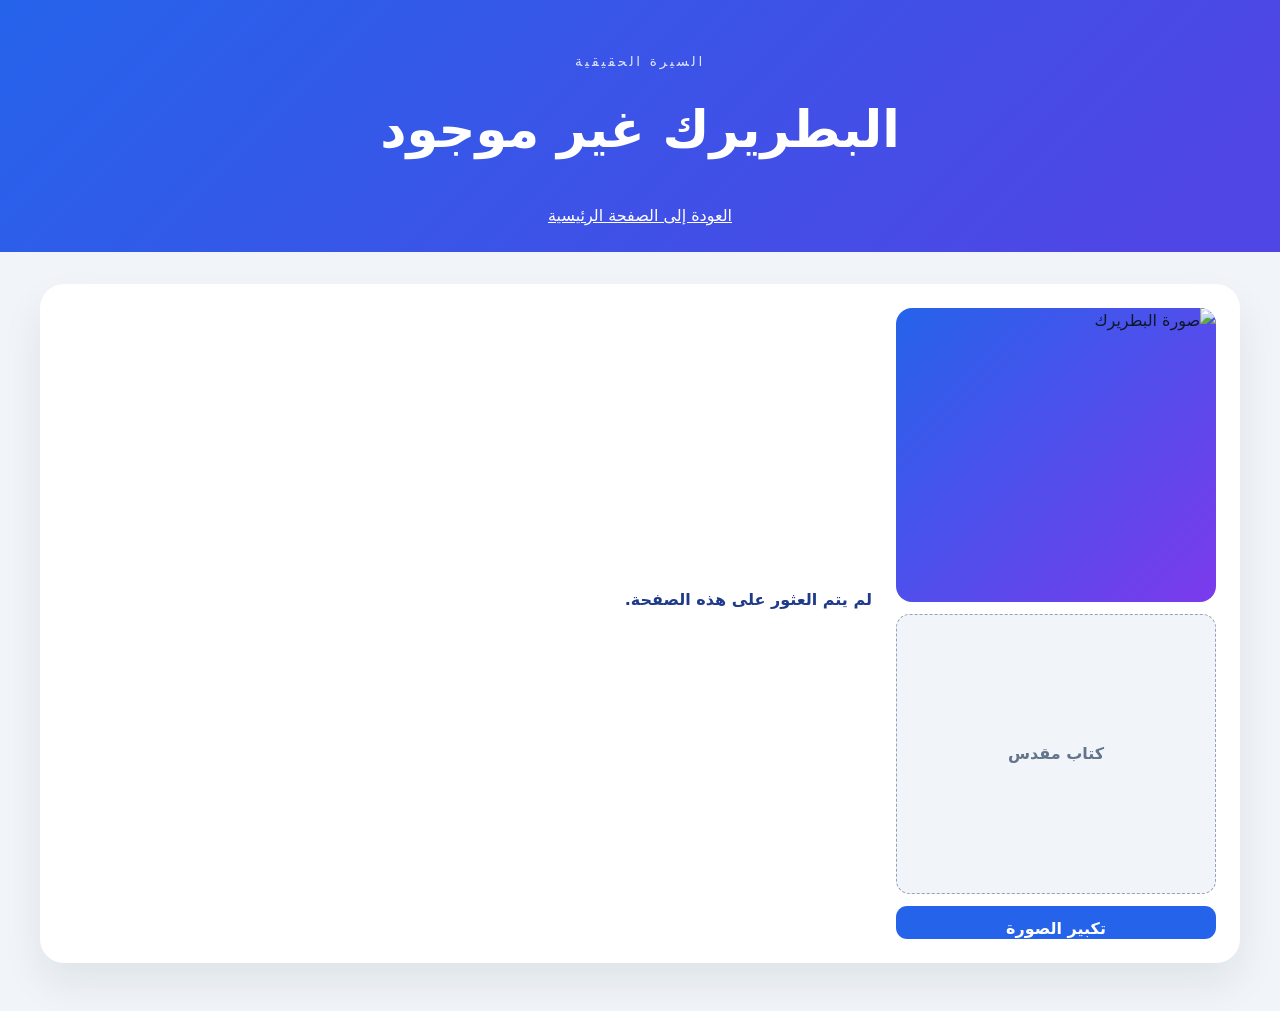
==== commit 6e923042: "Revert "Create text-first book layout" This reverts commit b5110fb4f149c310e53968128e0b026c7ae0bd65." ====
--- a/details.html
+++ b/details.html
@@ -17,6 +17,11 @@
 
   <main class="container detail-page">
     <section class="detail-card">
+      <div class="detail-image-frame">
+        <img id="detailImage" src="" alt="صورة البطريرك" />
+        <p id="detailNoImage" class="no-photo" hidden>كتاب مقدس</p>
+        <button id="detailZoomButton" class="image-view-button detail-zoom-button" type="button" hidden>تكبير الصورة</button>
+      </div>
       <div class="detail-content">
         <p class="detail-meta" id="detailMeta"></p>
         <p class="detail-birth" id="detailBirth"></p>
@@ -32,12 +37,25 @@
     const pope = popeData.find((item) => item.id === id);
 
     const title = document.getElementById('detailTitle');
+    const image = document.getElementById('detailImage');
+    const noImage = document.getElementById('detailNoImage');
+    const zoomButton = document.getElementById('detailZoomButton');
     const meta = document.getElementById('detailMeta');
     const birth = document.getElementById('detailBirth');
     const story = document.getElementById('detailStory');
 
     if (pope) {
       title.textContent = pope.name;
+      if (pope.image) {
+        image.src = pope.image;
+        image.alt = pope.name;
+        zoomButton.hidden = false;
+        zoomButton.dataset.image = pope.image;
+        zoomButton.dataset.title = pope.name;
+      } else {
+        image.hidden = true;
+        noImage.hidden = false;
+      }
       meta.textContent = `الفترة: ${pope.reign}`;
       birth.textContent = `الميلاد: ${pope.birth}`;
       story.textContent = pope.story;
--- a/styles.css
+++ b/styles.css
@@ -758,250 +758,6 @@
   50% { transform: rotateX(1260deg) rotateY(900deg); }
   80% { transform: rotateX(1620deg) rotateY(1260deg); }
   100% { transform: rotateX(1800deg) rotateY(1440deg); }
-}
-
-/* Text-first historical book layout */
-:root {
-  font-family: "Amiri", "Noto Naskh Arabic", Georgia, serif;
-  background: #e9e1d3;
-  color: #302a24;
-}
-
-body {
-  background:
-    linear-gradient(rgba(255, 255, 255, 0.22), rgba(255, 255, 255, 0.22)),
-    repeating-linear-gradient(0deg, rgba(88, 66, 43, 0.035) 0, rgba(88, 66, 43, 0.035) 1px, transparent 1px, transparent 5px),
-    #e9e1d3;
-}
-
-.hero {
-  padding: 5.5rem 0 4rem;
-  background: #302a24;
-  border-bottom: 6px double #b08b57;
-  text-align: right;
-}
-
-.hero-content {
-  max-width: 900px;
-}
-
-.hero .eyebrow {
-  color: #d8b77d;
-  letter-spacing: 0.08em;
-}
-
-.hero h1 {
-  max-width: 760px;
-  color: #f7f0e4;
-  font-weight: 700;
-  line-height: 1.25;
-}
-
-.hero-copy {
-  margin-right: 0;
-  color: #d8cdbd;
-  font-size: 1.2rem;
-}
-
-.hero-link,
-.back-link {
-  border-bottom: 1px solid #d8b77d;
-  border-radius: 0;
-  padding: 0.45rem 0;
-  background: transparent;
-  color: #d8b77d;
-}
-
-.hero-link:hover,
-.back-link:hover {
-  background: transparent;
-  box-shadow: none;
-  color: #fff2d6;
-}
-
-.info-grid {
-  grid-template-columns: repeat(2, 1fr);
-  gap: 0;
-  margin: 2.5rem auto 4rem;
-  border-top: 1px solid #b9a78e;
-  border-right: 1px solid #b9a78e;
-}
-
-.card {
-  min-height: 250px;
-  padding: 2rem 2.25rem;
-  border: 0;
-  border-left: 1px solid #b9a78e;
-  border-bottom: 1px solid #b9a78e;
-  border-radius: 0;
-  background: rgba(249, 245, 237, 0.72);
-  color: #302a24;
-  box-shadow: none;
-  justify-content: flex-start;
-}
-
-.card::before,
-.card-overlay {
-  display: none;
-}
-
-.card-label {
-  border-bottom: 1px solid #b08b57;
-  border-radius: 0;
-  padding: 0 0 0.35rem;
-  background: transparent;
-  color: #98713f;
-  font-size: 0.95rem;
-}
-
-.card h2 {
-  color: #4a3423;
-  font-size: 1.8rem;
-}
-
-.card p,
-.card ul {
-  color: #5c5044;
-}
-
-.history-section {
-  margin-bottom: 4rem;
-  padding: 2.5rem;
-  border: 1px solid #b9a78e;
-  border-radius: 0;
-  background: rgba(249, 245, 237, 0.82);
-  box-shadow: 8px 8px 0 rgba(112, 83, 49, 0.1);
-}
-
-.history-intro h2,
-.search-header label,
-.history-intro p,
-.pager-status {
-  color: #4a3423;
-}
-
-.search-panel {
-  border: 1px solid #cdbda5;
-  border-radius: 0;
-  background: #efe6d7;
-  box-shadow: none;
-}
-
-.search-input {
-  border: 1px solid #b9a78e;
-  border-radius: 0;
-  background: #fffaf1;
-  color: #302a24;
-  font-family: inherit;
-}
-
-.filter-button,
-.secondary-button,
-.ghost-button {
-  border-radius: 0;
-  font-family: inherit;
-}
-
-.filter-button {
-  background: #d8cdbd;
-  color: #4a3423;
-}
-
-.filter-button.is-active,
-.secondary-button {
-  background: #765735;
-  color: #fffaf1;
-  box-shadow: none;
-}
-
-.pope-results {
-  display: block;
-  column-count: 2;
-  column-gap: 2rem;
-}
-
-.pope-card {
-  display: inline-flex;
-  width: 100%;
-  margin-bottom: 1.25rem;
-  padding: 1.5rem;
-  border: 1px solid #cdbda5;
-  border-right: 4px solid #98713f;
-  border-radius: 0;
-  background: #fffaf1;
-  box-shadow: 3px 3px 0 rgba(112, 83, 49, 0.08);
-  break-inside: avoid;
-}
-
-.pope-card:hover {
-  transform: translateY(-2px);
-  box-shadow: 5px 5px 0 rgba(112, 83, 49, 0.12);
-}
-
-.pope-number {
-  color: #98713f;
-}
-
-.pope-tag {
-  border-radius: 0;
-  background: #efe6d7;
-  color: #765735;
-}
-
-.pope-card h3 {
-  color: #4a3423;
-  font-size: 1.45rem;
-}
-
-.pope-card p {
-  color: #5c5044;
-}
-
-.pope-meta {
-  color: #765735;
-}
-
-.more-info-button {
-  border-radius: 0;
-  background: #765735;
-  font-family: inherit;
-}
-
-.detail-page {
-  max-width: 900px;
-}
-
-.detail-card {
-  display: block;
-  border: 1px solid #b9a78e;
-  border-radius: 0;
-  background: #fffaf1;
-  box-shadow: 8px 8px 0 rgba(112, 83, 49, 0.1);
-}
-
-.detail-content {
-  display: block;
-}
-
-.detail-meta,
-.detail-birth {
-  color: #765735;
-}
-
-footer {
-  color: #6b5b4a;
-}
-
-@media (max-width: 700px) {
-  .info-grid,
-  .pope-results {
-    grid-template-columns: 1fr;
-    column-count: 1;
-  }
-
-  .history-section {
-    padding: 1.25rem;
-  }
 }
 
 /* More-info modal (Wikipedia/Wikidata content) */
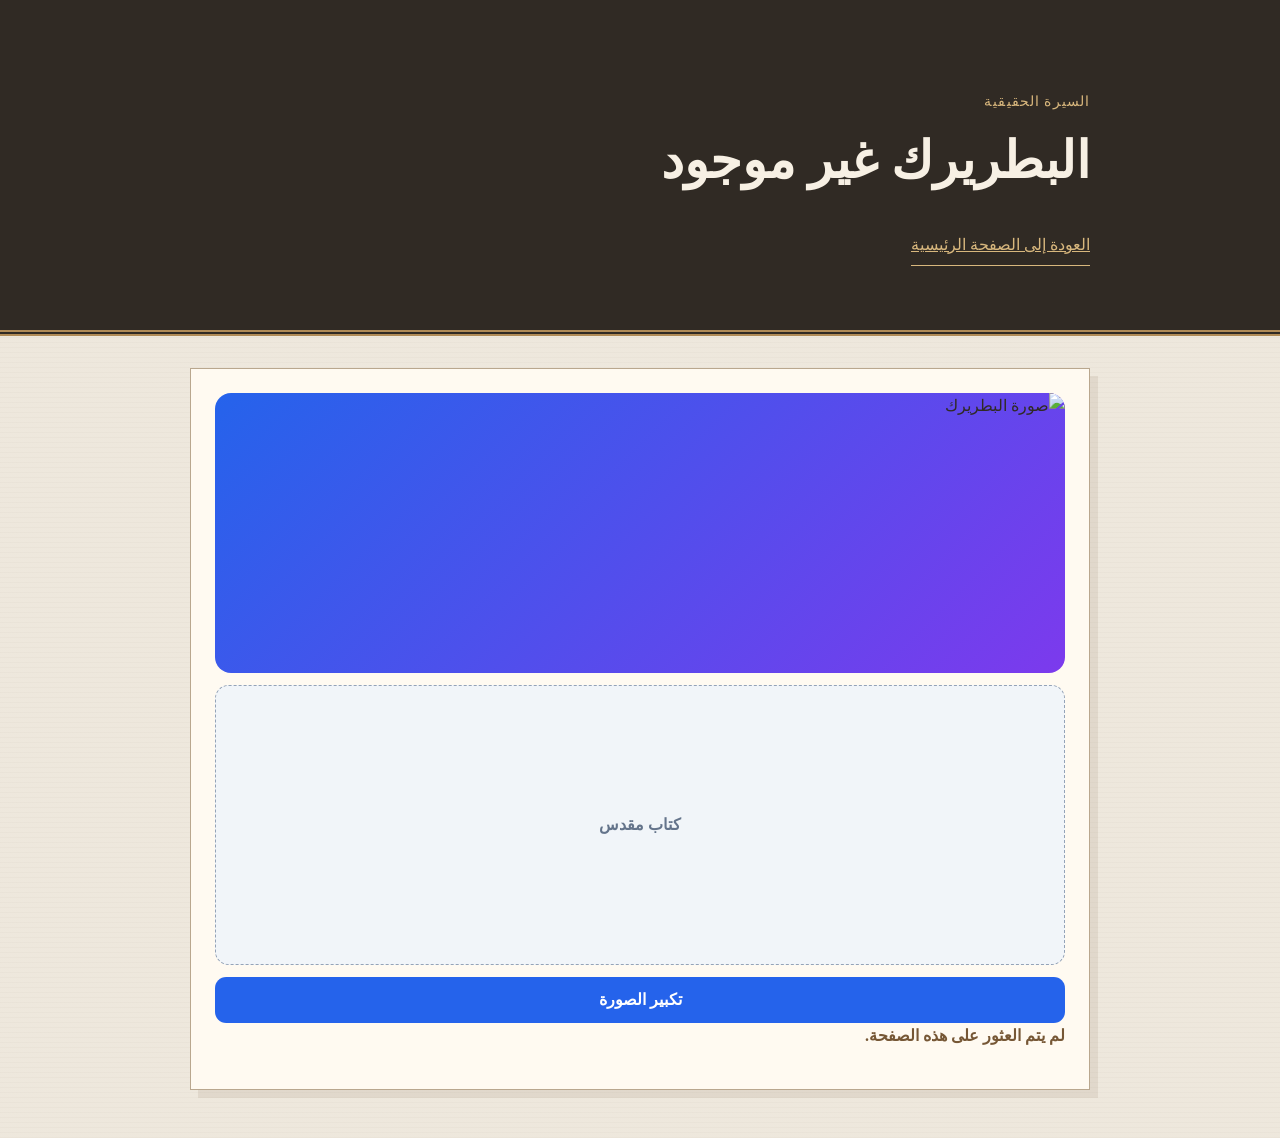
==== commit 985039ef: "Use book image for missing patriarch photos" ====
--- a/details.html
+++ b/details.html
@@ -46,15 +46,12 @@
 
     if (pope) {
       title.textContent = pope.name;
-      if (pope.image) {
-        image.src = pope.image;
+      if (pope.image || sharedPopeImage) {
+        image.src = pope.image || sharedPopeImage;
         image.alt = pope.name;
         zoomButton.hidden = false;
-        zoomButton.dataset.image = pope.image;
+        zoomButton.dataset.image = pope.image || sharedPopeImage;
         zoomButton.dataset.title = pope.name;
-      } else {
-        image.hidden = true;
-        noImage.hidden = false;
       }
       meta.textContent = `الفترة: ${pope.reign}`;
       birth.textContent = `الميلاد: ${pope.birth}`;
--- a/styles.css
+++ b/styles.css
@@ -760,6 +760,250 @@
   100% { transform: rotateX(1800deg) rotateY(1440deg); }
 }
 
+/* Text-first historical book layout */
+:root {
+  font-family: "Amiri", "Noto Naskh Arabic", Georgia, serif;
+  background: #e9e1d3;
+  color: #302a24;
+}
+
+body {
+  background:
+    linear-gradient(rgba(255, 255, 255, 0.22), rgba(255, 255, 255, 0.22)),
+    repeating-linear-gradient(0deg, rgba(88, 66, 43, 0.035) 0, rgba(88, 66, 43, 0.035) 1px, transparent 1px, transparent 5px),
+    #e9e1d3;
+}
+
+.hero {
+  padding: 5.5rem 0 4rem;
+  background: #302a24;
+  border-bottom: 6px double #b08b57;
+  text-align: right;
+}
+
+.hero-content {
+  max-width: 900px;
+}
+
+.hero .eyebrow {
+  color: #d8b77d;
+  letter-spacing: 0.08em;
+}
+
+.hero h1 {
+  max-width: 760px;
+  color: #f7f0e4;
+  font-weight: 700;
+  line-height: 1.25;
+}
+
+.hero-copy {
+  margin-right: 0;
+  color: #d8cdbd;
+  font-size: 1.2rem;
+}
+
+.hero-link,
+.back-link {
+  border-bottom: 1px solid #d8b77d;
+  border-radius: 0;
+  padding: 0.45rem 0;
+  background: transparent;
+  color: #d8b77d;
+}
+
+.hero-link:hover,
+.back-link:hover {
+  background: transparent;
+  box-shadow: none;
+  color: #fff2d6;
+}
+
+.info-grid {
+  grid-template-columns: repeat(2, 1fr);
+  gap: 0;
+  margin: 2.5rem auto 4rem;
+  border-top: 1px solid #b9a78e;
+  border-right: 1px solid #b9a78e;
+}
+
+.card {
+  min-height: 250px;
+  padding: 2rem 2.25rem;
+  border: 0;
+  border-left: 1px solid #b9a78e;
+  border-bottom: 1px solid #b9a78e;
+  border-radius: 0;
+  background: rgba(249, 245, 237, 0.72);
+  color: #302a24;
+  box-shadow: none;
+  justify-content: flex-start;
+}
+
+.card::before,
+.card-overlay {
+  display: none;
+}
+
+.card-label {
+  border-bottom: 1px solid #b08b57;
+  border-radius: 0;
+  padding: 0 0 0.35rem;
+  background: transparent;
+  color: #98713f;
+  font-size: 0.95rem;
+}
+
+.card h2 {
+  color: #4a3423;
+  font-size: 1.8rem;
+}
+
+.card p,
+.card ul {
+  color: #5c5044;
+}
+
+.history-section {
+  margin-bottom: 4rem;
+  padding: 2.5rem;
+  border: 1px solid #b9a78e;
+  border-radius: 0;
+  background: rgba(249, 245, 237, 0.82);
+  box-shadow: 8px 8px 0 rgba(112, 83, 49, 0.1);
+}
+
+.history-intro h2,
+.search-header label,
+.history-intro p,
+.pager-status {
+  color: #4a3423;
+}
+
+.search-panel {
+  border: 1px solid #cdbda5;
+  border-radius: 0;
+  background: #efe6d7;
+  box-shadow: none;
+}
+
+.search-input {
+  border: 1px solid #b9a78e;
+  border-radius: 0;
+  background: #fffaf1;
+  color: #302a24;
+  font-family: inherit;
+}
+
+.filter-button,
+.secondary-button,
+.ghost-button {
+  border-radius: 0;
+  font-family: inherit;
+}
+
+.filter-button {
+  background: #d8cdbd;
+  color: #4a3423;
+}
+
+.filter-button.is-active,
+.secondary-button {
+  background: #765735;
+  color: #fffaf1;
+  box-shadow: none;
+}
+
+.pope-results {
+  display: block;
+  column-count: 2;
+  column-gap: 2rem;
+}
+
+.pope-card {
+  display: inline-flex;
+  width: 100%;
+  margin-bottom: 1.25rem;
+  padding: 1.5rem;
+  border: 1px solid #cdbda5;
+  border-right: 4px solid #98713f;
+  border-radius: 0;
+  background: #fffaf1;
+  box-shadow: 3px 3px 0 rgba(112, 83, 49, 0.08);
+  break-inside: avoid;
+}
+
+.pope-card:hover {
+  transform: translateY(-2px);
+  box-shadow: 5px 5px 0 rgba(112, 83, 49, 0.12);
+}
+
+.pope-number {
+  color: #98713f;
+}
+
+.pope-tag {
+  border-radius: 0;
+  background: #efe6d7;
+  color: #765735;
+}
+
+.pope-card h3 {
+  color: #4a3423;
+  font-size: 1.45rem;
+}
+
+.pope-card p {
+  color: #5c5044;
+}
+
+.pope-meta {
+  color: #765735;
+}
+
+.more-info-button {
+  border-radius: 0;
+  background: #765735;
+  font-family: inherit;
+}
+
+.detail-page {
+  max-width: 900px;
+}
+
+.detail-card {
+  display: block;
+  border: 1px solid #b9a78e;
+  border-radius: 0;
+  background: #fffaf1;
+  box-shadow: 8px 8px 0 rgba(112, 83, 49, 0.1);
+}
+
+.detail-content {
+  display: block;
+}
+
+.detail-meta,
+.detail-birth {
+  color: #765735;
+}
+
+footer {
+  color: #6b5b4a;
+}
+
+@media (max-width: 700px) {
+  .info-grid,
+  .pope-results {
+    grid-template-columns: 1fr;
+    column-count: 1;
+  }
+
+  .history-section {
+    padding: 1.25rem;
+  }
+}
+
 /* More-info modal (Wikipedia/Wikidata content) */
 .more-info-modal {
   position: fixed;
